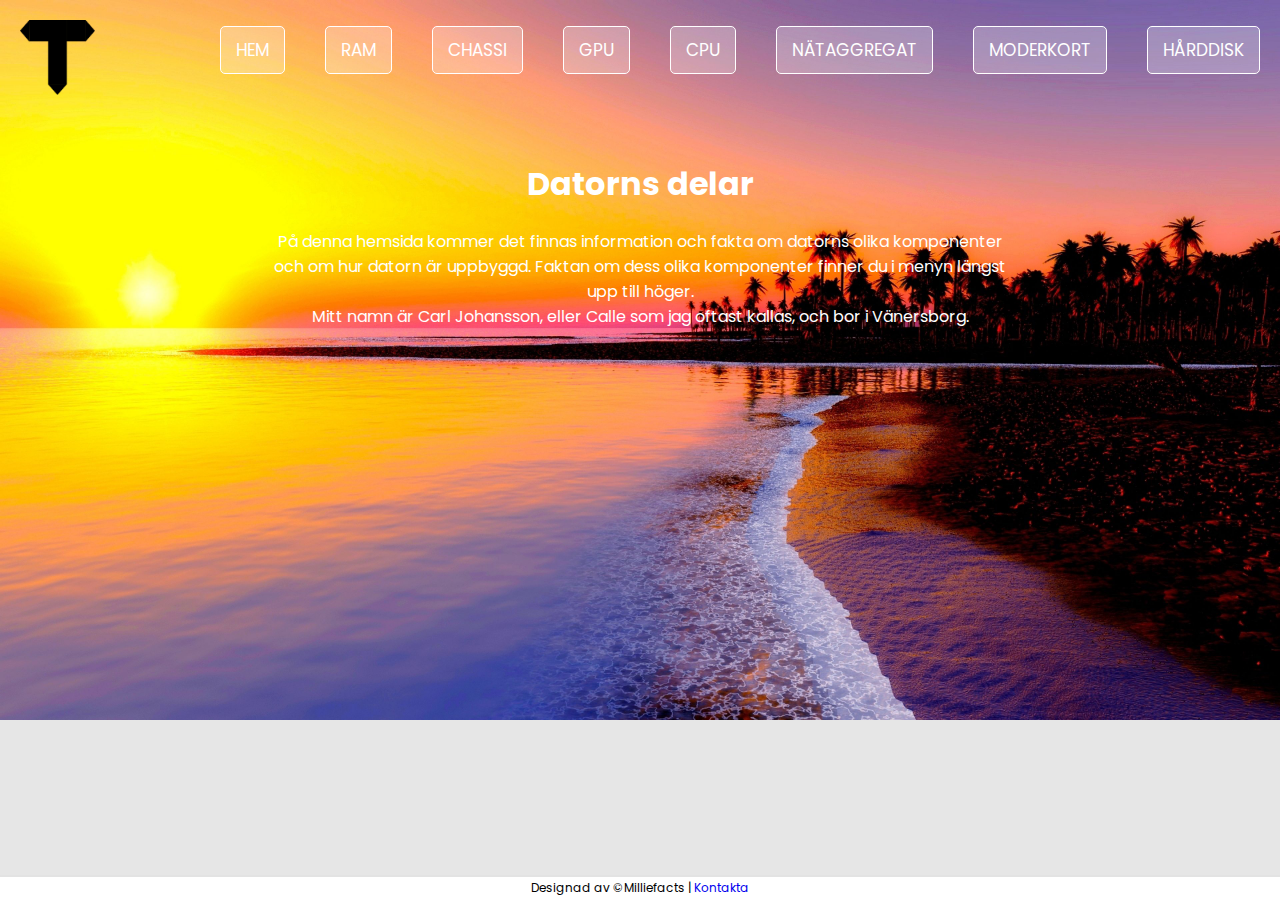
==== index.html @ 7b5ca097 "updated index file" ====
<!DOCTYPE html>
<html lang="sv" dir="ltr">
  <head>
    <meta charset="utf-8">
    <title>Carls Hemsida</title>
    <link rel="stylesheet" href="css/index.css">
    <link href="https://fonts.googleapis.com/css?family=Poppins&display=swap" rel="stylesheet">
    <link rel="shortcut icon" href="img/poop_emoji.png">
  </head>
  <body>
    <header class="header">

      <a href="index.html"><img src="img/ttb.png" alt="" class="bs_logo"></a>
      <nav>
        <ul>
          <li id="home_button"><a href="index.html">HEM</a></li>
          <li><a href="ram.html">RAM</a></li>
          <li><a href="chassi.html">CHASSI</a></li>
          <li><a href="gpu.html">GPU</a></li>
          <li><a href="cpu.html">CPU</a></li>
          <li><a href="nätreggregat.html">NÄTAGGREGAT</a></li>
          <li><a href="moderkort.html">MODERKORT</a></li>
          <li><a href="hårddisk.html">HÅRDDISK</a></li>
        </ul>
      </nav>
    </header>
    <main class="main_title">
      <h1>Datorns delar</h1>
      <p>
        På denna hemsida kommer det finnas information och fakta om datorns
        olika komponenter och om hur datorn är uppbyggd. Faktan om dess olika komponenter
        finner du i menyn längst upp till höger. <br>
        Mitt namn är Carl Johansson, eller Calle som jag oftast kallas, och bor i Vänersborg.
      </p>
    </main>
    <footer>
      <p>Designad av ©Milliefacts | <a href="kontakta.html">Kontakta</a></p>
    </footer>
  </body>
</html>
---- css/index.css ----
body {
  margin: 0px;
  padding: 0px;
  font-family: 'Poppins', sans-serif;
  background-color: #e6e6e6;
  background-image: url("../img/sunset.jpg");
  background-repeat: no-repeat;
  background-size: cover;
}

/*
.bild_skolan {
  background-position: center;
  position: absolute;
  z-index: -1;
  object-fit: cover;
  height: 100%;
  width: 100%;
} */

a {
  text-decoration: none;
}

.header {
  height: 100px;
  display: flex;
}

.header .bs_logo {
  margin-left: 20px;
  margin-top: 20px;
  margin-right: auto;
  width: 75px;
  height: 75px;
}

.header nav {
  margin-left: auto;
  margin-top: 10px;
}

.header nav ul {
  list-style-type: none;
  display: flex;
}

.header nav ul li {
  text-align: center;
  margin-left: 20px;
  margin-right: 20px;
  padding-left: 15px;
  padding-right: 15px;
  padding-top: 10px;
  padding-bottom: 10px;

  border: 1px solid white;
  border-radius: 5px;
  transition: border 1s;

  background: rgba(255, 255, 255, 0.25);
  transition: background 1s;
  transition: border 1s;
}

.header nav ul li:hover{
  background: rgba(229, 229, 229, 1.0);
  border: 1px solid black;
  border-radius: 5px;
}

.header nav ul li a {
  font-size: 17px;
  color: white;
  transition: color 1s;
}

.header nav ul li a:hover {
  color: black;
}
/*
#home_button {
  background-color: white;
  border: 1px solid #5e5e5e;
  border-radius: 5px;
  transition: border 1s;
}

#home_button:hover {
  border: 1px solid black;
  border-radius: 5px;
}

#home_button a {
  color: #5e5e5e;
  transition: color 1s;
}

#home_button a:hover {
  color: black;
}
*/
/* Main title thing*/

.main_title {
  margin-top: 60px;
  width: 900px;
  margin-left: auto;
  margin-right: auto;
}

.main_title h1 {
  text-align: center;
  color: white;
}

.main_title p {
  color: white;
  margin-left: auto;
  margin-right: auto;
  margin-bottom: 40px;
  text-align: center;
  width: 750px;
}

/*footer*/

footer {
  background: rgba(255, 255, 255);
  position: fixed;
  left: 0;
  bottom: 0;
  width: 100%;
  height: 23px;
  border-top: 2px solid #e3e3e3;
}

footer p {
  font-size: 12px;
  text-align: center;
  margin-top: 2px;
  margin-bottom: 7px;
}
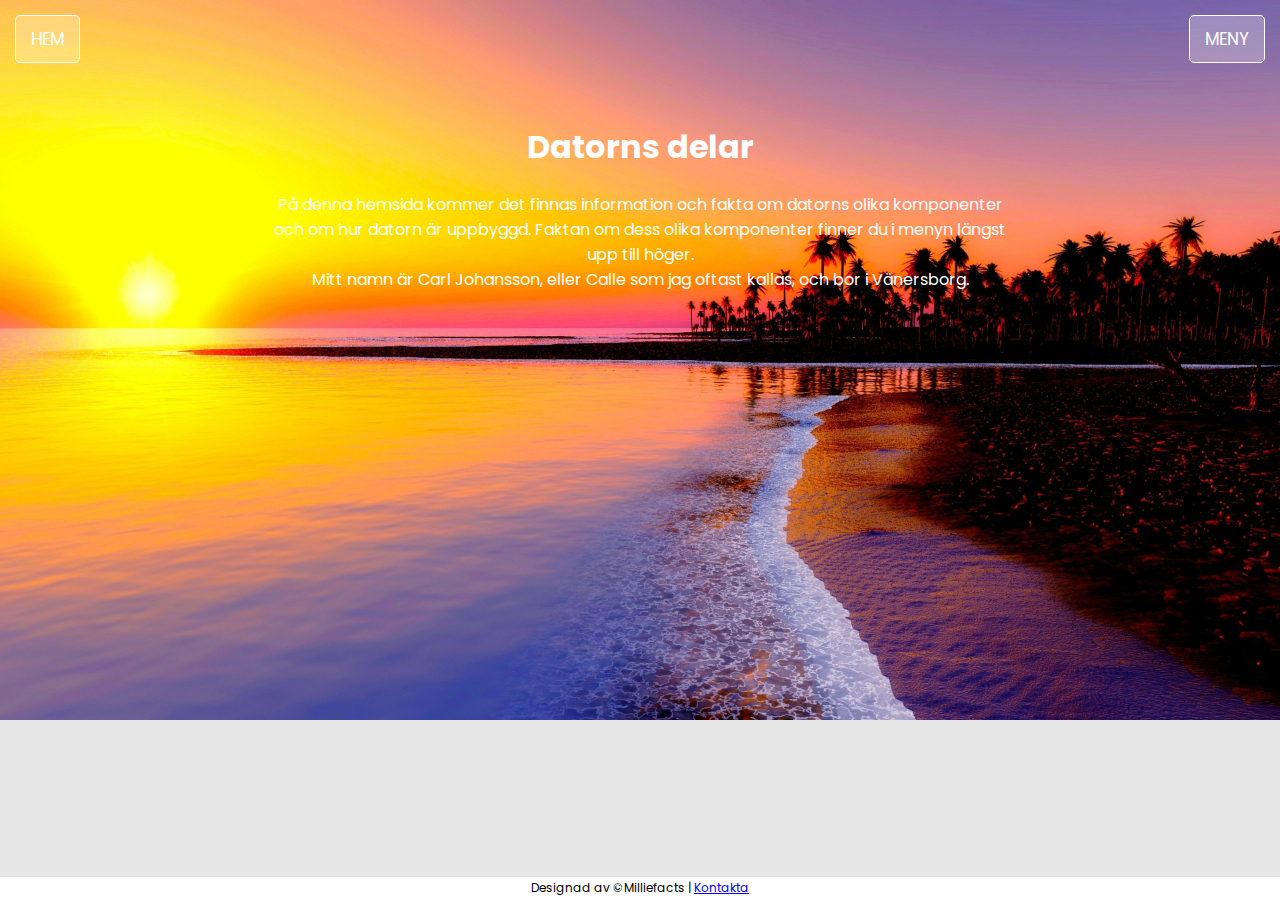
==== commit b67674f5: "new design" ====
--- a/index.html
+++ b/index.html
@@ -8,23 +8,13 @@
     <link rel="shortcut icon" href="img/poop_emoji.png">
   </head>
   <body>
-    <header class="header">
-
-      <a href="index.html"><img src="img/ttb.png" alt="" class="bs_logo"></a>
+    <header>
       <nav>
-        <ul>
-          <li id="home_button"><a href="index.html">HEM</a></li>
-          <li><a href="ram.html">RAM</a></li>
-          <li><a href="chassi.html">CHASSI</a></li>
-          <li><a href="gpu.html">GPU</a></li>
-          <li><a href="cpu.html">CPU</a></li>
-          <li><a href="nätreggregat.html">NÄTAGGREGAT</a></li>
-          <li><a href="moderkort.html">MODERKORT</a></li>
-          <li><a href="hårddisk.html">HÅRDDISK</a></li>
-        </ul>
+        <div id="home_button"><a href="index.html">HEM</a></div>
+        <div id="meny_button"><a href="meny.html">MENY</a></div>
       </nav>
     </header>
-    <main class="main_title">
+    <main>
       <h1>Datorns delar</h1>
       <p>
         På denna hemsida kommer det finnas information och fakta om datorns
--- a/css/index.css
+++ b/css/index.css
@@ -8,113 +8,76 @@
   background-size: cover;
 }
 
-/*
-.bild_skolan {
-  background-position: center;
-  position: absolute;
-  z-index: -1;
-  object-fit: cover;
-  height: 100%;
-  width: 100%;
-} */
-
 a {
   text-decoration: none;
 }
 
-.header {
-  height: 100px;
-  display: flex;
+
+/*header*/
+
+header {
+  margin-top: 15px;
 }
 
-.header .bs_logo {
-  margin-left: 20px;
-  margin-top: 20px;
-  margin-right: auto;
-  width: 75px;
-  height: 75px;
+header nav {
+  list-style-type: none;
+  display: flex;
+  justify-content: space-between;
 }
 
-.header nav {
-  margin-left: auto;
-  margin-top: 10px;
+#home_button {
+  margin-left: 15px;
 }
 
-.header nav ul {
-  list-style-type: none;
-  display: flex;
+#meny_button {
+  margin-right: 15px;
 }
 
-.header nav ul li {
+header div {
   text-align: center;
-  margin-left: 20px;
-  margin-right: 20px;
   padding-left: 15px;
   padding-right: 15px;
   padding-top: 10px;
   padding-bottom: 10px;
-
   border: 1px solid white;
   border-radius: 5px;
-  transition: border 1s;
-
   background: rgba(255, 255, 255, 0.25);
   transition: background 1s;
   transition: border 1s;
 }
 
-.header nav ul li:hover{
+header div:hover{
   background: rgba(229, 229, 229, 1.0);
   border: 1px solid black;
   border-radius: 5px;
 }
 
-.header nav ul li a {
+header a {
   font-size: 17px;
   color: white;
   transition: color 1s;
 }
 
-.header nav ul li a:hover {
-  color: black;
-}
-/*
-#home_button {
-  background-color: white;
-  border: 1px solid #5e5e5e;
-  border-radius: 5px;
-  transition: border 1s;
+header div:hover a {
+  color: black
 }
 
-#home_button:hover {
-  border: 1px solid black;
-  border-radius: 5px;
-}
-
-#home_button a {
-  color: #5e5e5e;
-  transition: color 1s;
-}
-
-#home_button a:hover {
-  color: black;
-}
-*/
 /* Main title thing*/
 
-.main_title {
+
+main {
   margin-top: 60px;
   width: 900px;
   margin-left: auto;
   margin-right: auto;
 }
 
-.main_title h1 {
+main h1 {
   text-align: center;
   color: white;
 }
 
-.main_title p {
+main p {
   color: white;
   margin-left: auto;
   margin-right: auto;
@@ -123,7 +86,9 @@
   width: 750px;
 }
 
+
 /*footer*/
+
 
 footer {
   background: rgba(255, 255, 255);
@@ -141,3 +106,8 @@
   margin-top: 2px;
   margin-bottom: 7px;
 }
+
+footer a {
+  color: #0000FF;
+  text-decoration: underline;
+}
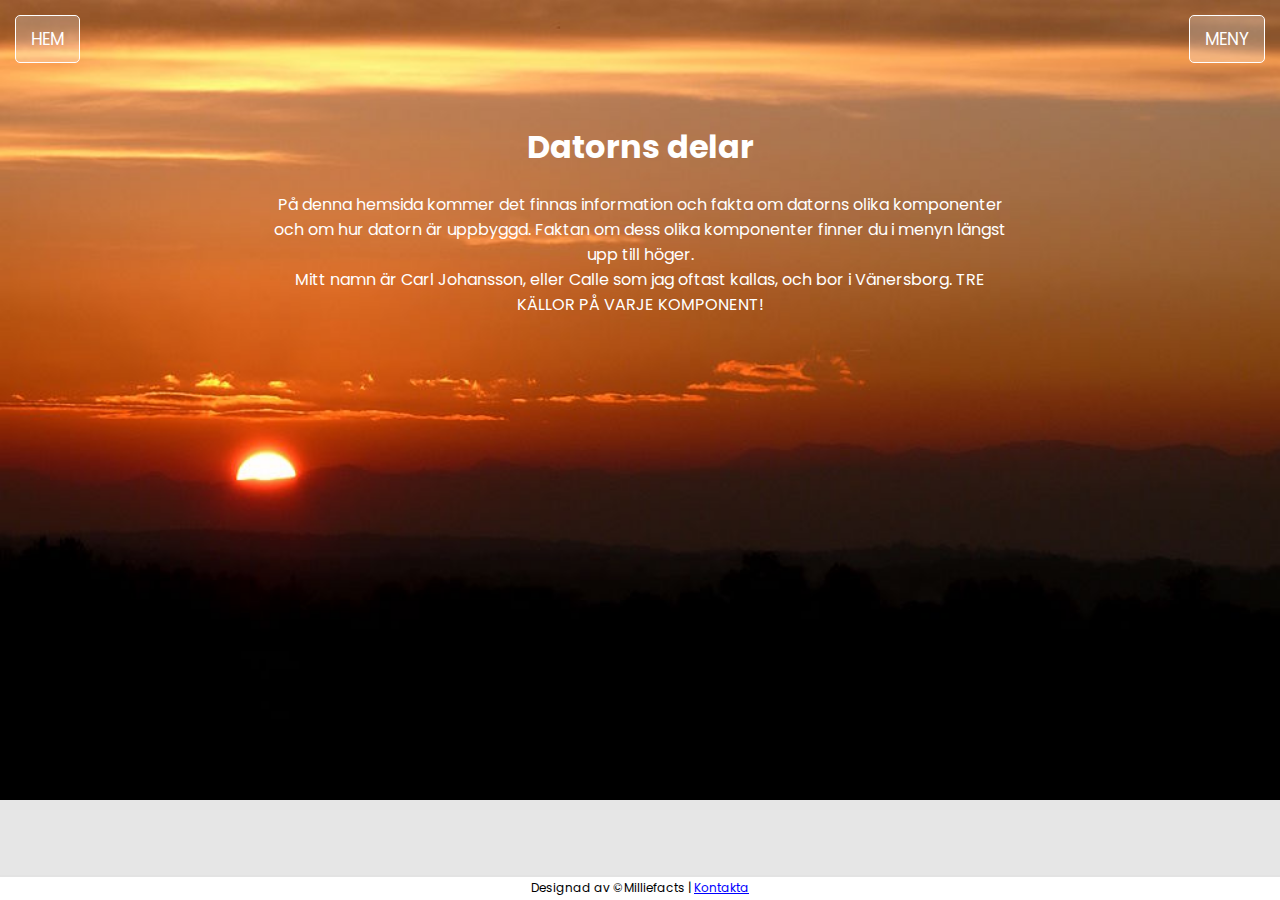
==== commit 8e4a05a6: "fixed meny page" ====
--- a/index.html
+++ b/index.html
@@ -21,6 +21,8 @@
         olika komponenter och om hur datorn är uppbyggd. Faktan om dess olika komponenter
         finner du i menyn längst upp till höger. <br>
         Mitt namn är Carl Johansson, eller Calle som jag oftast kallas, och bor i Vänersborg.
+
+        TRE KÄLLOR PÅ VARJE KOMPONENT!
       </p>
     </main>
     <footer>
--- a/css/index.css
+++ b/css/index.css
@@ -3,7 +3,7 @@
   padding: 0px;
   font-family: 'Poppins', sans-serif;
   background-color: #e6e6e6;
-  background-image: url("../img/sunset.jpg");
+  background-image: url("../img/4kr.jpg");
   background-repeat: no-repeat;
   background-size: cover;
 }
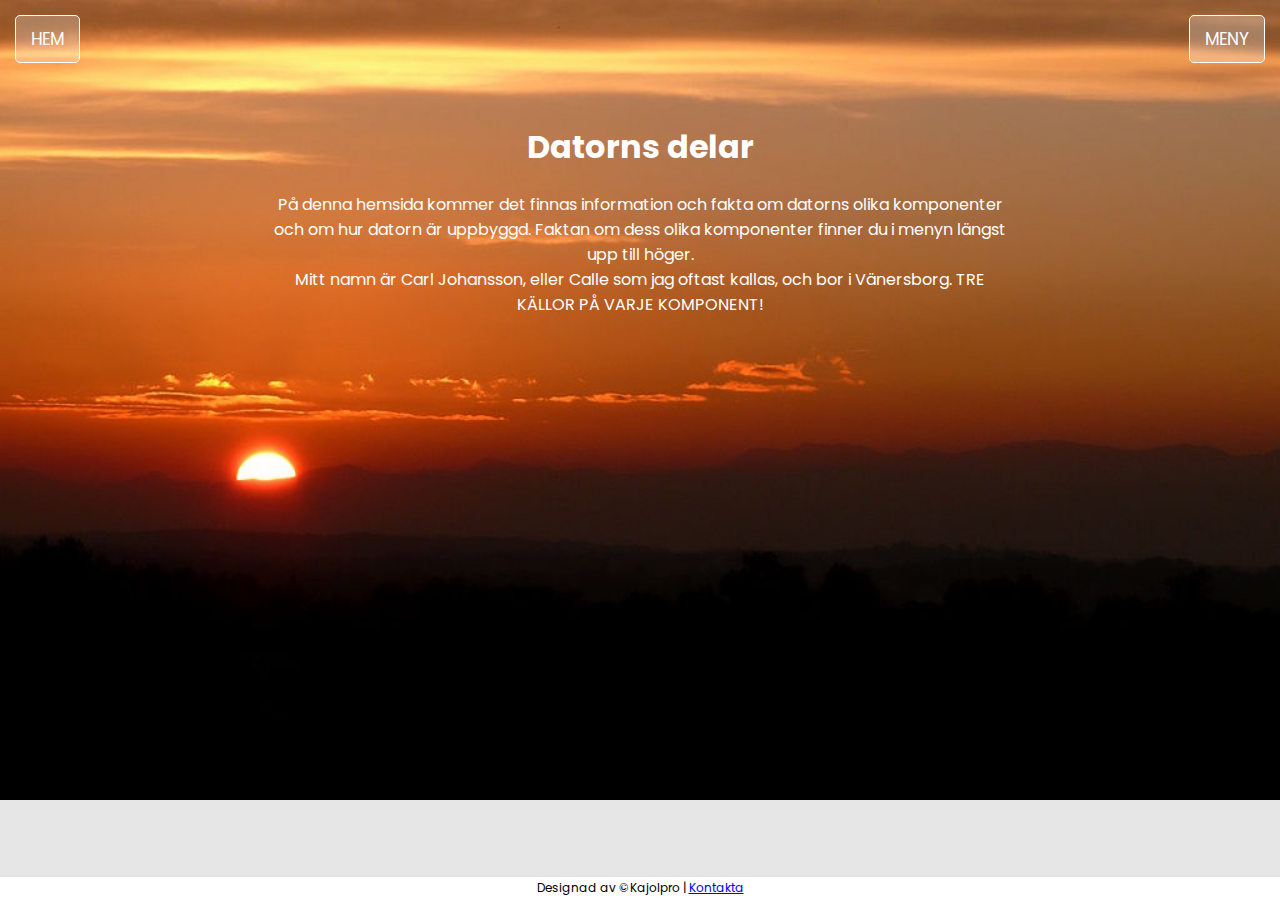
==== commit 001488b3: "fixed kontakta page" ====
--- a/index.html
+++ b/index.html
@@ -26,7 +26,7 @@
       </p>
     </main>
     <footer>
-      <p>Designad av ©Milliefacts | <a href="kontakta.html">Kontakta</a></p>
+      <p>Designad av ©Kajolpro | <a href="kontakta.html">Kontakta</a></p>
     </footer>
   </body>
 </html>
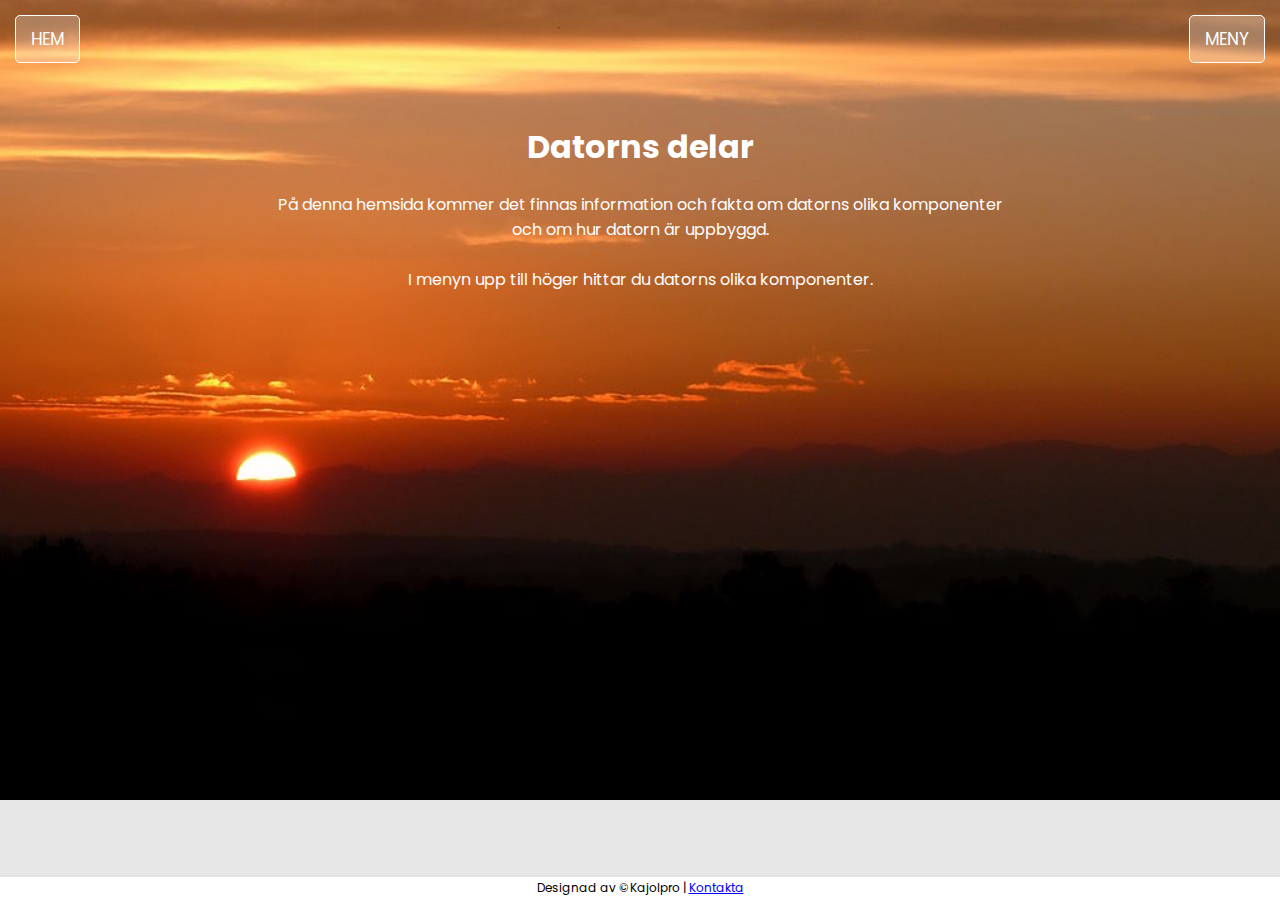
==== commit fd3eee19: "idk" ====
--- a/index.html
+++ b/index.html
@@ -18,11 +18,8 @@
       <h1>Datorns delar</h1>
       <p>
         På denna hemsida kommer det finnas information och fakta om datorns
-        olika komponenter och om hur datorn är uppbyggd. Faktan om dess olika komponenter
-        finner du i menyn längst upp till höger. <br>
-        Mitt namn är Carl Johansson, eller Calle som jag oftast kallas, och bor i Vänersborg.
-
-        TRE KÄLLOR PÅ VARJE KOMPONENT!
+        olika komponenter och om hur datorn är uppbyggd. <br> <br>
+        I menyn upp till höger hittar du datorns olika komponenter.
       </p>
     </main>
     <footer>
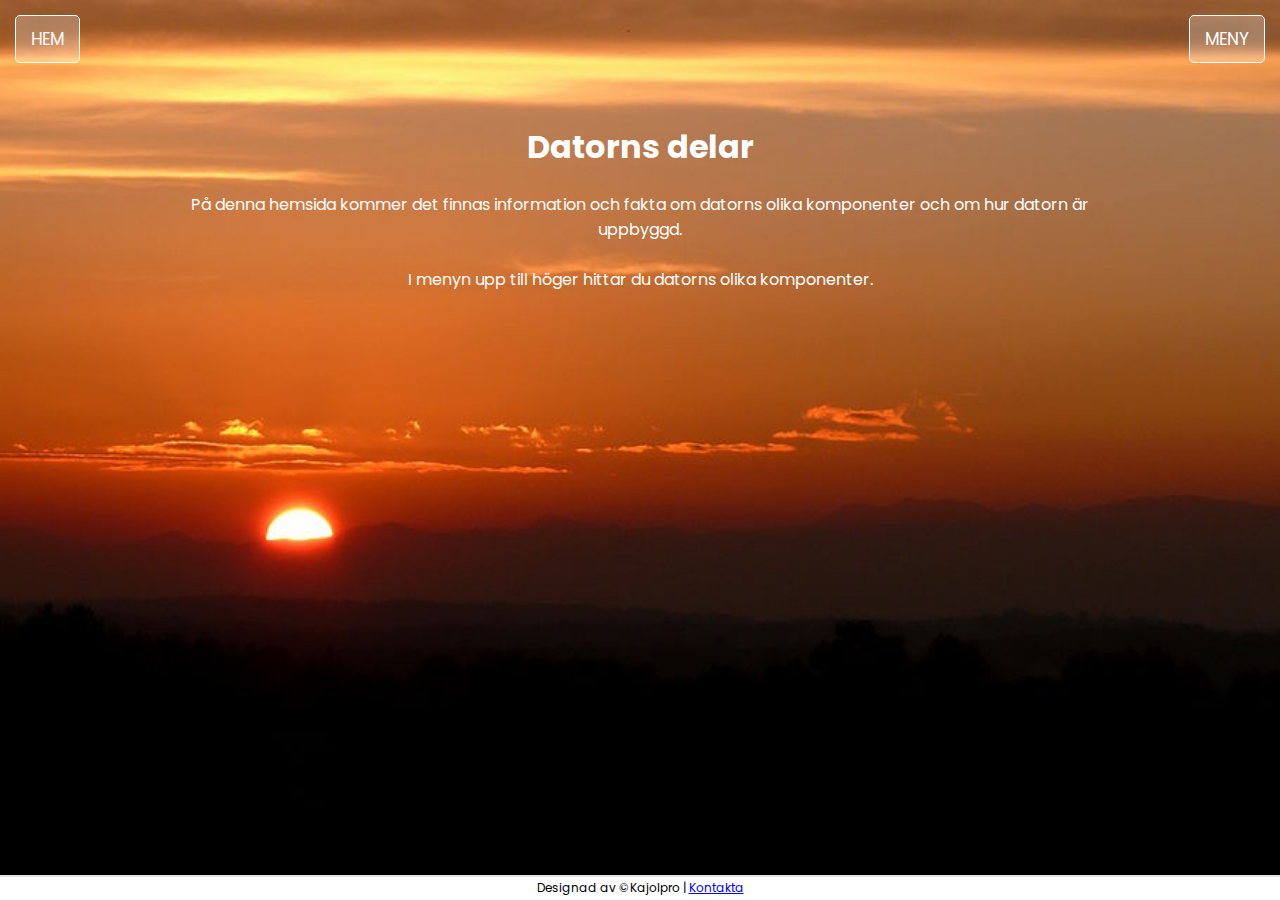
==== commit 9021d6d6: "fixed" ====
--- a/index.html
+++ b/index.html
@@ -5,7 +5,7 @@
     <title>Carls Hemsida</title>
     <link rel="stylesheet" href="css/index.css">
     <link href="https://fonts.googleapis.com/css?family=Poppins&display=swap" rel="stylesheet">
-    <link rel="shortcut icon" href="img/poop_emoji.png">
+    <link rel="shortcut icon" href="img/ttb.png">
   </head>
   <body>
     <header>
--- a/css/index.css
+++ b/css/index.css
@@ -6,6 +6,7 @@
   background-image: url("../img/4kr.jpg");
   background-repeat: no-repeat;
   background-size: cover;
+  background-attachment: fixed;
 }
 
 a {
@@ -67,7 +68,8 @@
 
 main {
   margin-top: 60px;
-  width: 900px;
+  max-width: 900px;
+  width: 100%;
   margin-left: auto;
   margin-right: auto;
 }
@@ -83,7 +85,7 @@
   margin-right: auto;
   margin-bottom: 40px;
   text-align: center;
-  width: 750px;
+  width: 100%;
 }
 
 
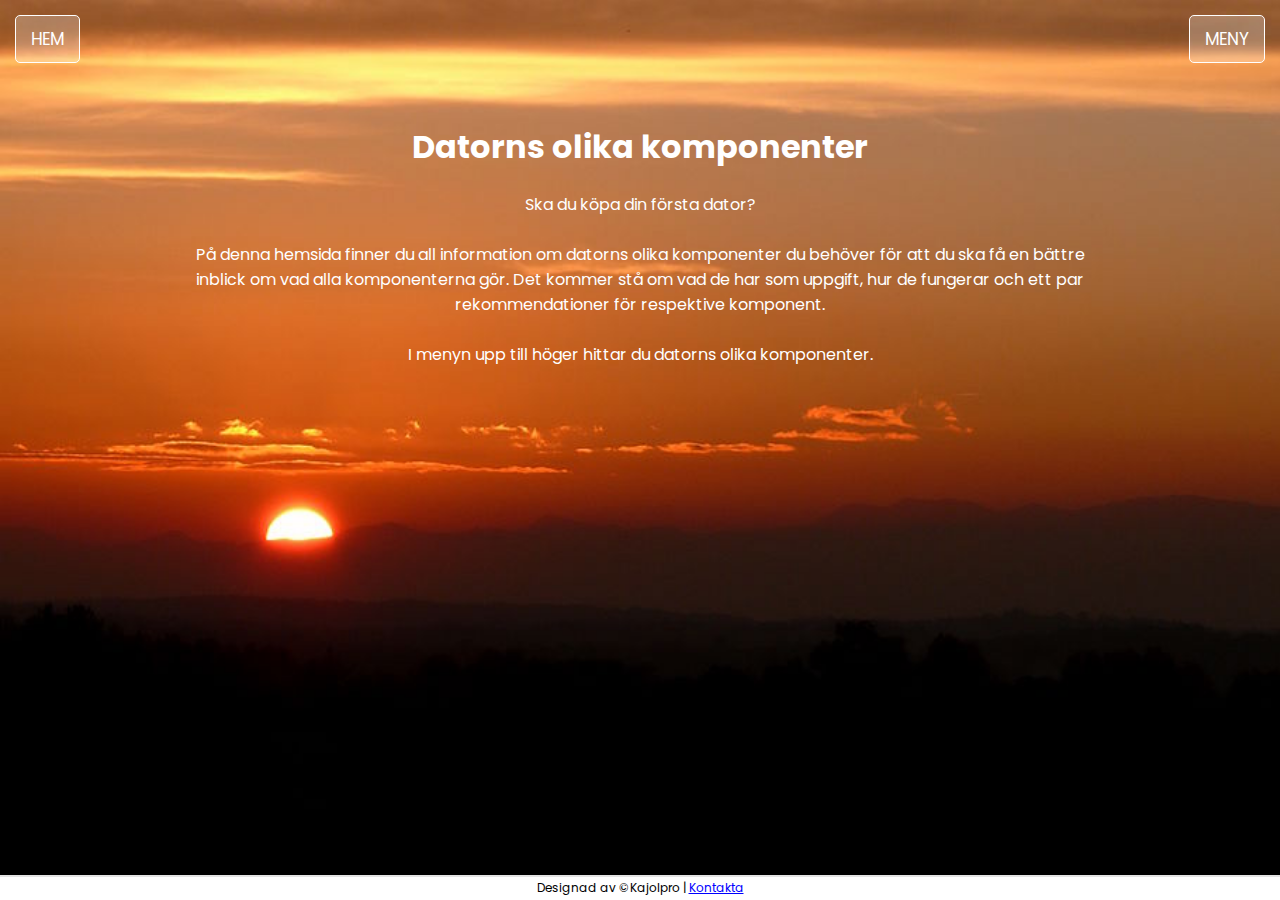
==== commit c549f392: "fixed" ====
--- a/index.html
+++ b/index.html
@@ -2,7 +2,7 @@
 <html lang="sv" dir="ltr">
   <head>
     <meta charset="utf-8">
-    <title>Carls Hemsida</title>
+    <title>Datorns komponenter | HEM</title>
     <link rel="stylesheet" href="css/index.css">
     <link href="https://fonts.googleapis.com/css?family=Poppins&display=swap" rel="stylesheet">
     <link rel="shortcut icon" href="img/ttb.png">
@@ -15,10 +15,11 @@
       </nav>
     </header>
     <main>
-      <h1>Datorns delar</h1>
+      <h1>Datorns olika komponenter</h1>
       <p>
-        På denna hemsida kommer det finnas information och fakta om datorns
-        olika komponenter och om hur datorn är uppbyggd. <br> <br>
+        Ska du köpa din första dator? <br> <br>
+        På denna hemsida finner du all information om datorns olika komponenter du behöver för att du ska få en bättre inblick om vad alla komponenterna gör.
+        Det kommer stå om vad de har som uppgift, hur de fungerar och ett par rekommendationer för respektive komponent.<br> <br>
         I menyn upp till höger hittar du datorns olika komponenter.
       </p>
     </main>
